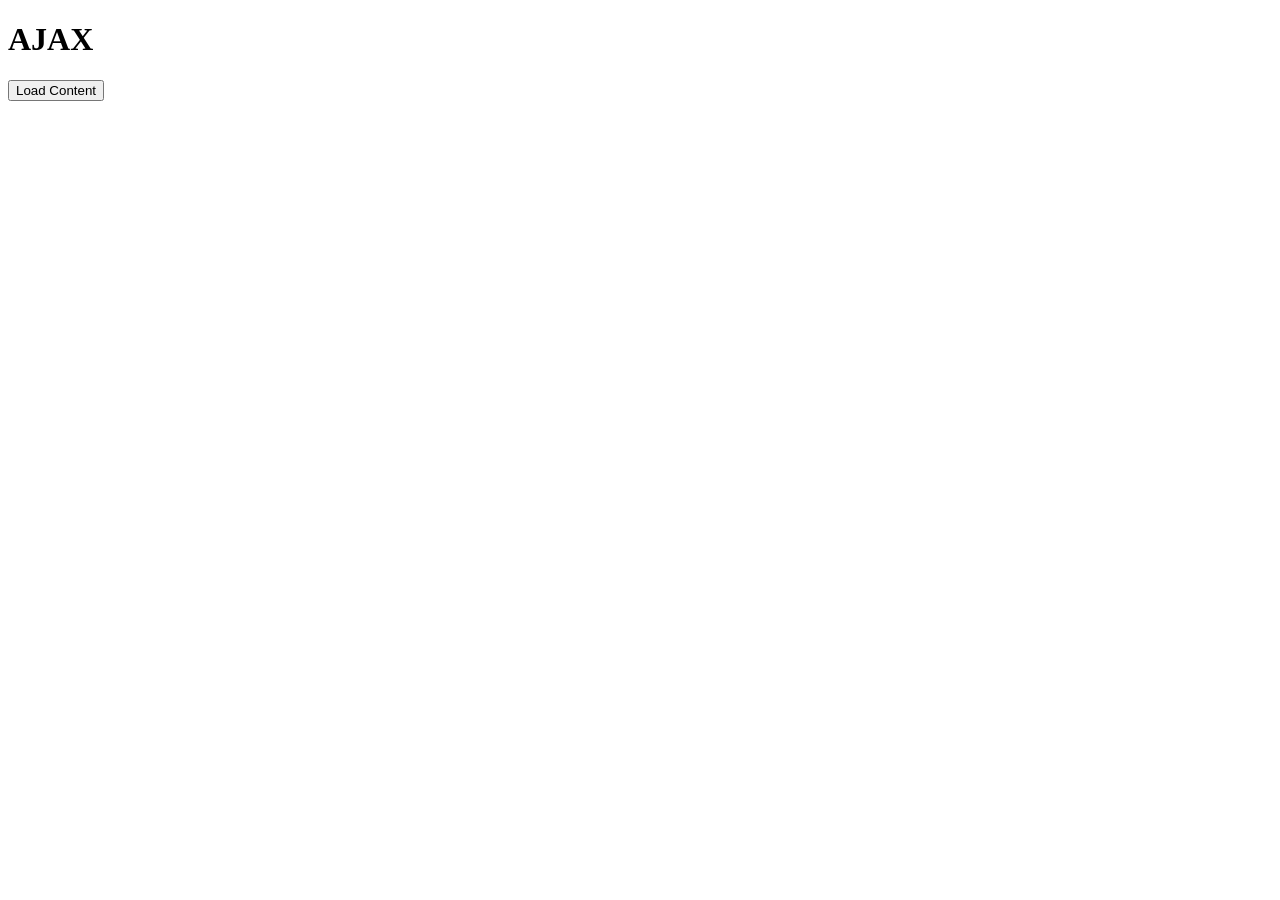
==== EX-6A AJAX/index.html @ 08bf7378 "Add files via upload" ====
<!DOCTYPE html>
<html lang="en">
<head>
    <meta charset="UTF-8">
    <meta name="viewport" content="width=device-width, initial-scale=1.0">
    <title>XMLHttpRequest Example</title>
    <link rel="stylesheet" href="styles.css">
</head>
<body>
    <h1>AJAX</h1>
    <div>
        <button onclick="loadXMLDoc()">Load Content</button>
    </div>
    <div id="content">
    <script src="script.js" defer></script></div>
</body>
</html>
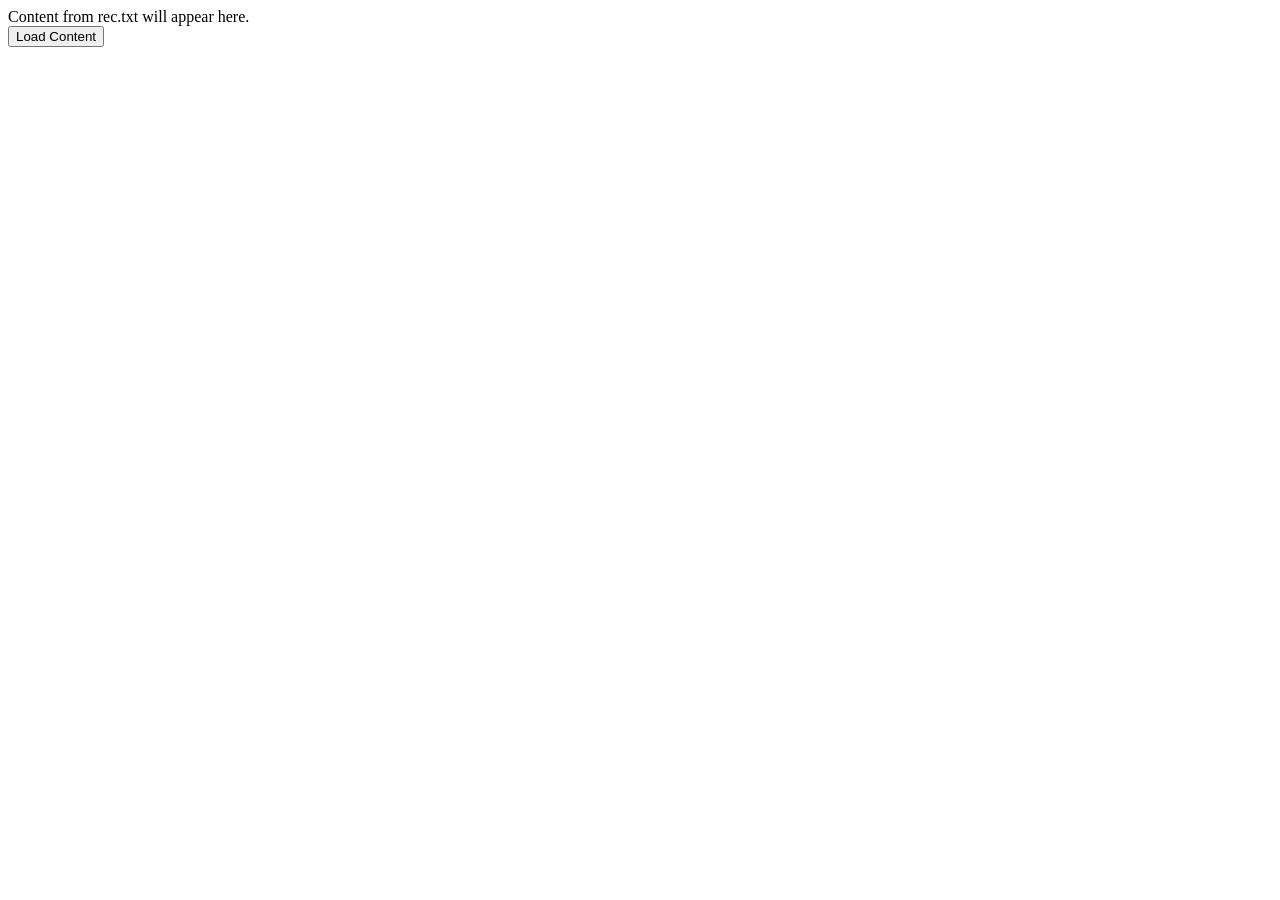
==== commit 0ef8c7fb: "Update index.html" ====
--- a/EX-6A AJAX/index.html
+++ b/EX-6A AJAX/index.html
@@ -1,17 +1,34 @@
-<!DOCTYPE html>
-<html lang="en">
-<head>
-    <meta charset="UTF-8">
-    <meta name="viewport" content="width=device-width, initial-scale=1.0">
-    <title>XMLHttpRequest Example</title>
-    <link rel="stylesheet" href="styles.css">
-</head>
-<body>
-    <h1>AJAX</h1>
-    <div>
-        <button onclick="loadXMLDoc()">Load Content</button>
-    </div>
-    <div id="content">
-    <script src="script.js" defer></script></div>
-</body>
-</html>
+<!DOCTYPE html>
+<html lang="en">
+<head>
+    <meta charset="UTF-8">
+    <meta name="viewport" content="width=device-width, initial-scale=1.0">
+    <title>Load Content</title>
+    <script>
+        
+        function loadXMLDoc() {
+           
+            var xhttp = new XMLHttpRequest();
+           
+            xhttp.onreadystatechange = function() {
+                if (this.readyState === 4 && this.status === 200) {
+                 
+                    document.getElementById("content").innerText = this.responseText;
+                }
+            };
+           
+     
+            xhttp.open("GET", "rec.txt", true);
+           
+    
+            xhttp.send();
+        }
+    </script>
+</head>
+<body>
+    
+    <div id="content">Content from rec.txt will appear here.</div>
+  
+    <button onclick="loadXMLDoc()">Load Content</button>
+</body>
+</html>
